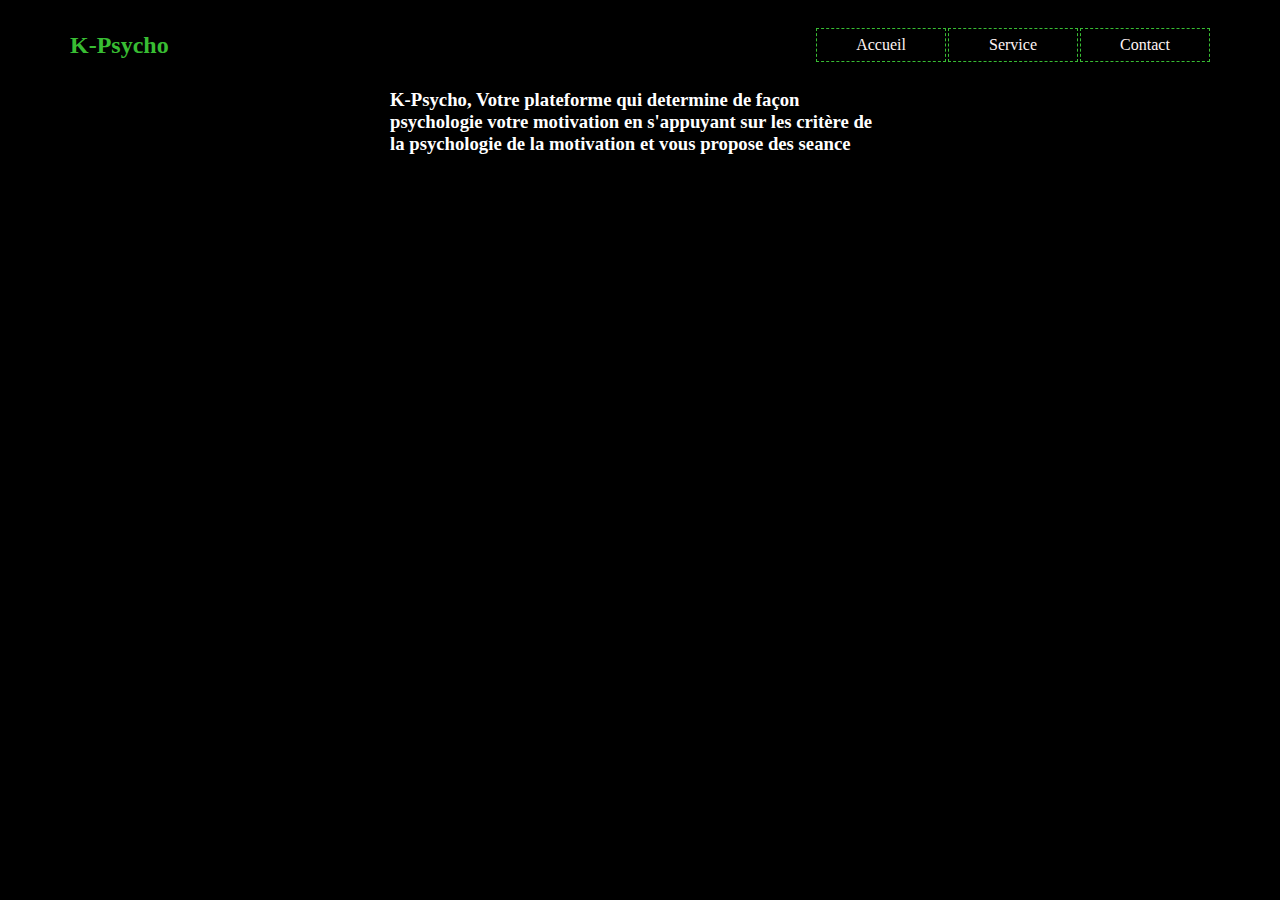
==== index.html @ ab76d8f2 "ok" ====
<!DOCTYPE html>
<html lang="en">
<head>
    <meta charset="UTF-8">
    <meta name="viewport" content="width=device-width, initial-scale=1.0">
    <title>K-Psycho</title>
    <link rel="stylesheet" href="./css/style.css">
</head>
<body>
    <div class="container">
        <header>
            <h2 class="tit">K-Psycho</h2>
            <div class="menu">
                <ul>
                    <li><a href="#">Accueil</a></li>
                    <li><a href="#">Service</a></li>
                    <li><a href="#">Contact</a></li>
                </ul>
            </div>
        </header>
        <main >
            <div class="infos">
                <h3>
                    K-Psycho, Votre plateforme qui determine de façon psychologie votre motivation en s'appuyant sur les critère de la psychologie de la motivation  et vous propose des seance 
                </h3>
            </div>

        </main>


    </div>
    
</body>
</html>
---- css/style.css ----
:root{
    --btnCOlor: rgb(56, 189, 51);
}
body{
    box-sizing: 0;
    margin: 0;
    padding: 0;
    background-color: black;
}
.container{
    width: 1140px;
    margin: 0 auto;
}
h3,h2{
    color: white;
}
header{
    width: 100%;
    height: 50px;
    display: flex;
    justify-content: space-between;
    align-items: center;
    margin-top: 20px;
    

}
.tit{
    color: var(--btnCOlor);
}
.logo{
    width: 100px;
    height: 50px;
}
.menu ul{
    display: flex;
    align-items: center;
    justify-content: space-between;
   
}
.menu ul li{
    width: 8rem;
    height: 2rem;
    display: flex;
    justify-content: center;
    align-items: center;
    margin-left: 2px;
    border: 1px dashed var(--btnCOlor);
}
.menu ul li:hover{
    background-color: var(--btnCOlor);
}

a:hover{
    color: rgb(0, 0, 0);
}

a{
    text-decoration: none;
    color: rgb(255, 244, 244);
}
li{
    list-style: none;
}
main{
    width: 100%;

}
.infos{
    width: 500px;
    height: 200px;
    margin: 0 auto;
}
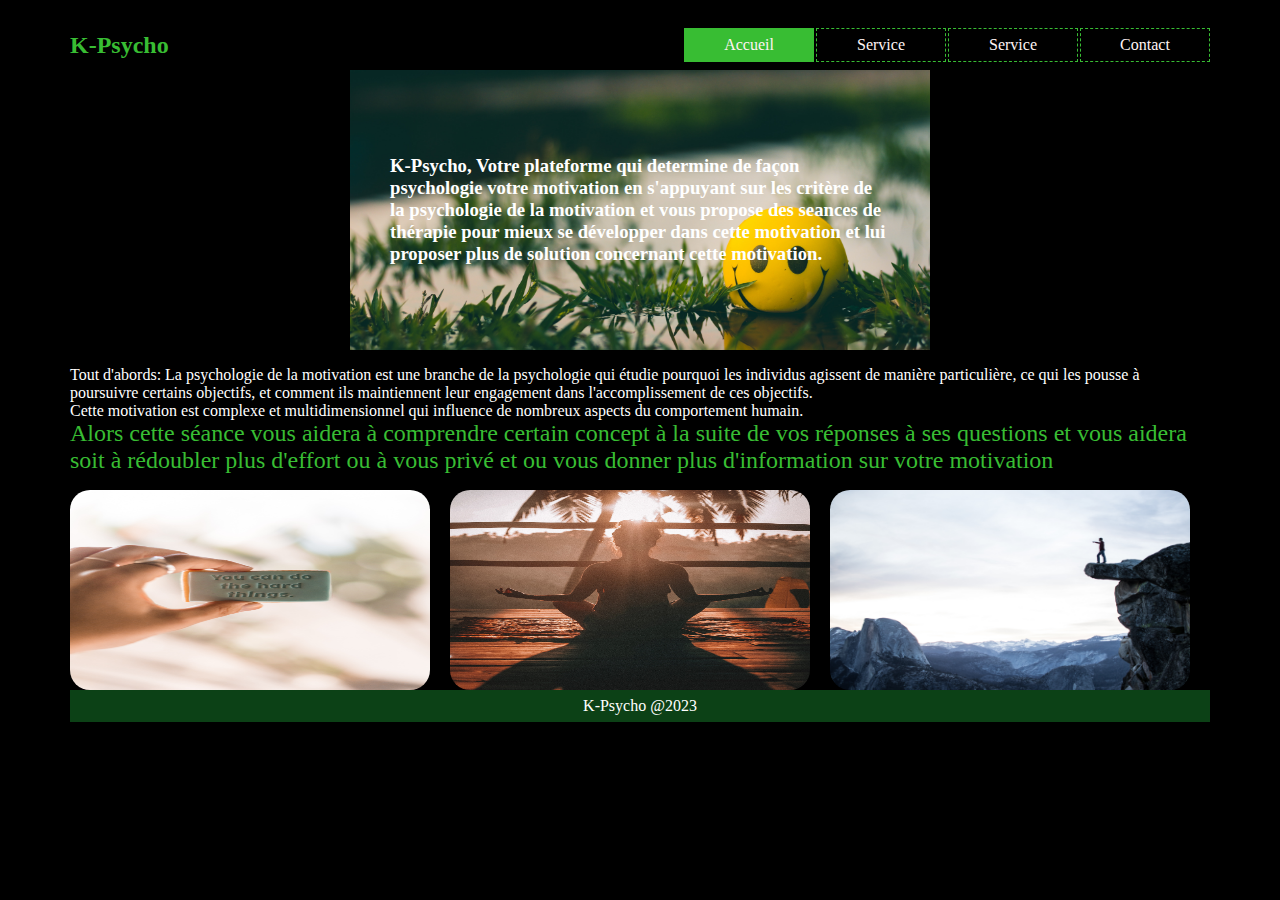
==== commit 39b6d1a7: "ok" ====
--- a/index.html
+++ b/index.html
@@ -12,20 +12,77 @@
             <h2 class="tit">K-Psycho</h2>
             <div class="menu">
                 <ul>
-                    <li><a href="#">Accueil</a></li>
-                    <li><a href="#">Service</a></li>
-                    <li><a href="#">Contact</a></li>
+                    <li class="active"><a href="#">Accueil</a></li>
+                    <li><a href="./page/service.html">Service</a></li>
+                    <li><a href="./page/apropos.html">Service</a></li>
+                    <li><a href="./page/contact.html">Contact</a></li>
                 </ul>
             </div>
         </header>
         <main >
             <div class="infos">
                 <h3>
-                    K-Psycho, Votre plateforme qui determine de façon psychologie votre motivation en s'appuyant sur les critère de la psychologie de la motivation  et vous propose des seance 
+                    K-Psycho, Votre plateforme qui determine de façon psychologie votre motivation en s'appuyant sur les critère de la psychologie de la motivation  et vous propose des seances de thérapie pour mieux se développer dans cette motivation et lui proposer plus de solution concernant cette motivation.
                 </h3>
             </div>
+            <div class="texx">
+                <p>Tout d'abords: La psychologie de la motivation est une branche de la psychologie qui étudie pourquoi les individus agissent de manière particulière, ce qui les pousse à poursuivre certains objectifs, et comment ils maintiennent leur engagement dans l'accomplissement de ces objectifs. <br> Cette motivation est complexe et multidimensionnel qui influence de nombreux aspects du comportement humain. <br> <span class="impo">Alors cette séance vous aidera à comprendre certain concept à la suite de vos réponses à ses questions et vous aidera soit à rédoubler plus d'effort ou à vous privé et ou vous donner plus d'information sur votre motivation</span></p>
+                            
+            </div>
+            <div class="imgage">
+                <img class="desi" src="./image/4.jpg" alt="">
+                <img class="desi" src="./image/2.jpg" alt="">
+                <img class="desi" src="./image/3.jpg" alt="">
+            </div>
+            <!-- <div class="service">
+                <h3>Que propose K-Psycho à ses clients</h3>
+                <div class="cardBloc">
+                    <img src="./image/2.jpg" alt="">
+                    <div class="textInfo">
+                        <h2>Une séance thérapeutique virtuelle, rassurant vos besoin et vos motivation à travers des questions pertinente concernant vos besoins et stimulant votre motivation.</h2>
+                        <button type="button" class="btn">Passez le teste</button>
+                    </div>
+                </div>
+            </div>
+            <div class="seance">
+                    <div class="blocQu">
+                        <div class="titleSeance">
+                            <h2 >Séance de questions Pour vous situé et permettre de développer encore plus de motivation </h2>
+                            <p>Tout d'abords: La psychologie de la motivation est une branche de la psychologie qui étudie pourquoi les individus agissent de manière particulière, ce qui les pousse à poursuivre certains objectifs, et comment ils maintiennent leur engagement dans l'accomplissement de ces objectifs. <br> Cette motivation est complexe et multidimensionnel qui influence de nombreux aspects du comportement humain. <br> <span class="impo">Alors cette séance vous aidera à comprendre certain concept à la suite de vos réponses à ses questions et vous aidera soit à rédoubler plus d'effort ou à vous privé et ou vous donner plus d'information sur votre motivation</span></p>
+                            
+                        </div>
+                       <form action="">
+                            <div class="inputFields">
+                                <label for="1">Quelle est votre source de Motivation ?</label> 
+                                <input type="text">
+                                
+                                <label for="1">Quelles sont vos 3 principales motivations ?</label>
+                                <input type="text">
+                                <label for="1">Comment réagissez-vous au critique ? </label>
+                                <input type="text">
+                                <label for="1">Qu'avez-vous que les autres n'ont pas ?</label>
+                                <input type="text">
+                                <label for="1">Racontez-nous une erreur que vous avez commise. Qu'en avez-vous appris ?</label>
+                                <input type="text">
+                                <label for="1">Quelle leçon peut-on tirer de votre motivation?</label>
+                                <input type="text">
+                                <br>
+                                <button class="btn">Soumettre vos réponses</button>
+                            </div>
+                        </form>
 
+                    </div>
+            </div>
+            <div class="apropos">
+                <div class="blocApro">
+                    <h3 class="abso">A Propos de K-Psycho</h3>
+
+                </div>
+            </div> -->
         </main>
+        <footer>
+            <p>K-Psycho @2023</p>
+        </footer>
 
 
     </div>
--- a/css/style.css
+++ b/css/style.css
@@ -11,8 +11,12 @@
     width: 1140px;
     margin: 0 auto;
 }
-h3,h2{
+h3,h2,p, h5{
     color: white;
+}
+.active{
+
+    background-color: var(--btnCOlor);
 }
 header{
     width: 100%;
@@ -69,4 +73,164 @@
     width: 500px;
     height: 200px;
     margin: 0 auto;
-}+    background-image: url("../image/1.jpg");
+    background-size: cover;
+    display: flex;
+    align-items: center;
+    justify-content: center;
+    padding: 40px;
+}
+.service{
+    width: 100%;
+    
+}
+.cardBloc{
+    display: flex;
+    justify-content:space-around ;
+}
+.cardBloc img{
+    width: 400px;
+    height: 200px;
+    border-radius: 20px;
+}
+.imgage{
+    width: 100%;
+    display: flex;
+    justify-content: space-around;
+}
+.desi{
+    width: 400px;
+    height: 200px;
+    border-radius: 20px; 
+    margin-right: 20px;
+}
+.textInfo {
+    width: 400px;
+    height: 200px;
+    padding: 20px;
+    background-color: rgba(112, 241, 98, 0.17);
+}
+.btn{
+   width: 15rem; 
+   height: 2rem;
+   background-color: var(--btnCOlor);
+   border: none;
+   font-size:1.2rem ;
+}
+.titleSeance{
+    width: 100%;
+    display: flex;
+    margin-top: 50px;
+    
+}
+.seance{
+    width: 100%;
+    margin: 0 auto;
+}
+.blocQu{
+    width: 1000px;
+    height:0 auto;
+    margin: 0 auto;
+
+}
+.impo{
+    color: var(--btnCOlor);
+    font-size:1.5rem ;
+}
+form{
+    display: flex;
+    justify-content: center;
+    align-items: center;
+    text-align: center;
+
+}
+.inputFields{
+    display:inline-block;
+}
+
+.inputFields label{
+    display: block;
+    width: 20rem;
+    font-size: 1.2rem;
+    color: white;
+}
+.inputFields input{
+    width: 15rem;
+    height: 2rem;
+    border: 1px dashed var(--btnCOlor);
+    margin-bottom: 15px;
+}
+.apropos{
+    margin-top: 20px;
+    margin-bottom:20px ;
+    width: 100%;
+}
+.blocApro{
+    position: relative;
+    width: 600px;
+    height: 200px;
+    margin: 0 auto;
+    background-color: rgba(112, 241, 98, 0.17);
+    padding: 20px;
+}
+.abso{
+    position: absolute;
+    width: 15rem;
+    height: 2rem;
+    background-color: blue;
+    display: flex;
+    align-items: center;
+    justify-content: center;
+    top: -20px;
+}
+.pp{
+    margin-top: 20px;
+}
+.contact{
+    width: 500px;
+    margin: 0 auto;
+}
+.teteam{
+    margin-top: 50px;
+    width: 100%;
+    display: flex;
+    justify-content: space-around;
+}
+.fields{
+    display: flex;
+}
+form{
+    display: block;
+}
+.fields input{
+    width: 15rem;
+    height: 2rem;
+    border: 1px dashed var(--btnCOlor);
+    margin-right: 20px;
+}
+.fieldsT{
+    display: flex;
+    margin-top: 20px;
+    justify-content: center;
+    align-items: center;
+}
+.fieldsT button{
+    width: 15rem;
+    height: 2rem;
+    background-color: var(--btnCOlor);
+    border: none;
+    color: white;
+}
+textarea{
+    border: 1px dashed var(--btnCOlor);
+}
+footer{
+    position: sticky;
+    bottom: 0;
+    width: 100%;
+    height: 2rem;
+    display: flex;
+    justify-content: center;
+    align-items: center;
+    background-color: rgba(35, 191, 64, 0.34);
+}
